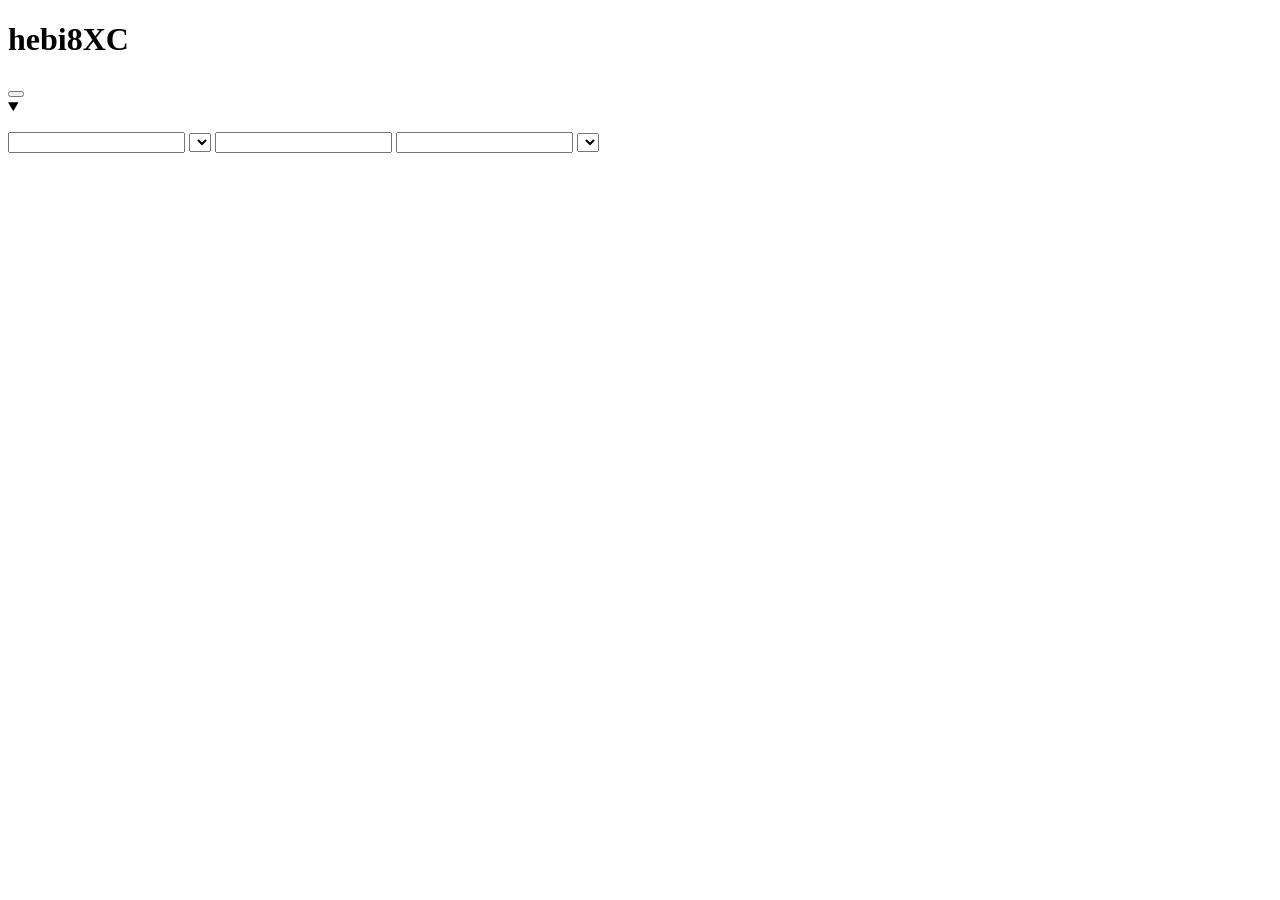
==== internal/web/static/index.html @ f25f888c "feat(web): a page to list and read sessions in a browser on this machine Plain HTML, CSS and JavaScr" ====
<!doctype html>
<html lang="en">
<head>
<meta charset="utf-8">
<meta name="viewport" content="width=device-width, initial-scale=1">
<meta name="color-scheme" content="light dark">
<title>hebi8XC</title>
<link rel="stylesheet" href="/app.css">
</head>
<body>
<header>
  <h1>hebi8XC</h1>
  <span id="self"></span>
  <button id="refresh" type="button"></button>
</header>
<main>
  <section id="browse">
    <details id="machines-box" open>
      <summary id="machines-title"></summary>
      <p id="machines-note" hidden></p>
      <ul id="machines"></ul>
    </details>
    <form id="filters">
      <input id="q" type="search" autocomplete="off">
      <select id="node"></select>
      <input id="agent" type="text" list="agents" autocomplete="off">
      <datalist id="agents"></datalist>
      <input id="project" type="text" autocomplete="off">
      <select id="since"></select>
    </form>
    <p id="list-note" hidden></p>
    <ol id="list"></ol>
    <button id="more" type="button" hidden></button>
  </section>
  <section id="reader">
    <p id="reader-empty"></p>
    <div id="reader-body" hidden>
      <h2 id="title"></h2>
      <p id="meta"></p>
      <div id="notes"></div>
      <div id="messages"></div>
      <button id="more-messages" type="button" hidden></button>
    </div>
  </section>
</main>
<script src="/app.js"></script>
</body>
</html>
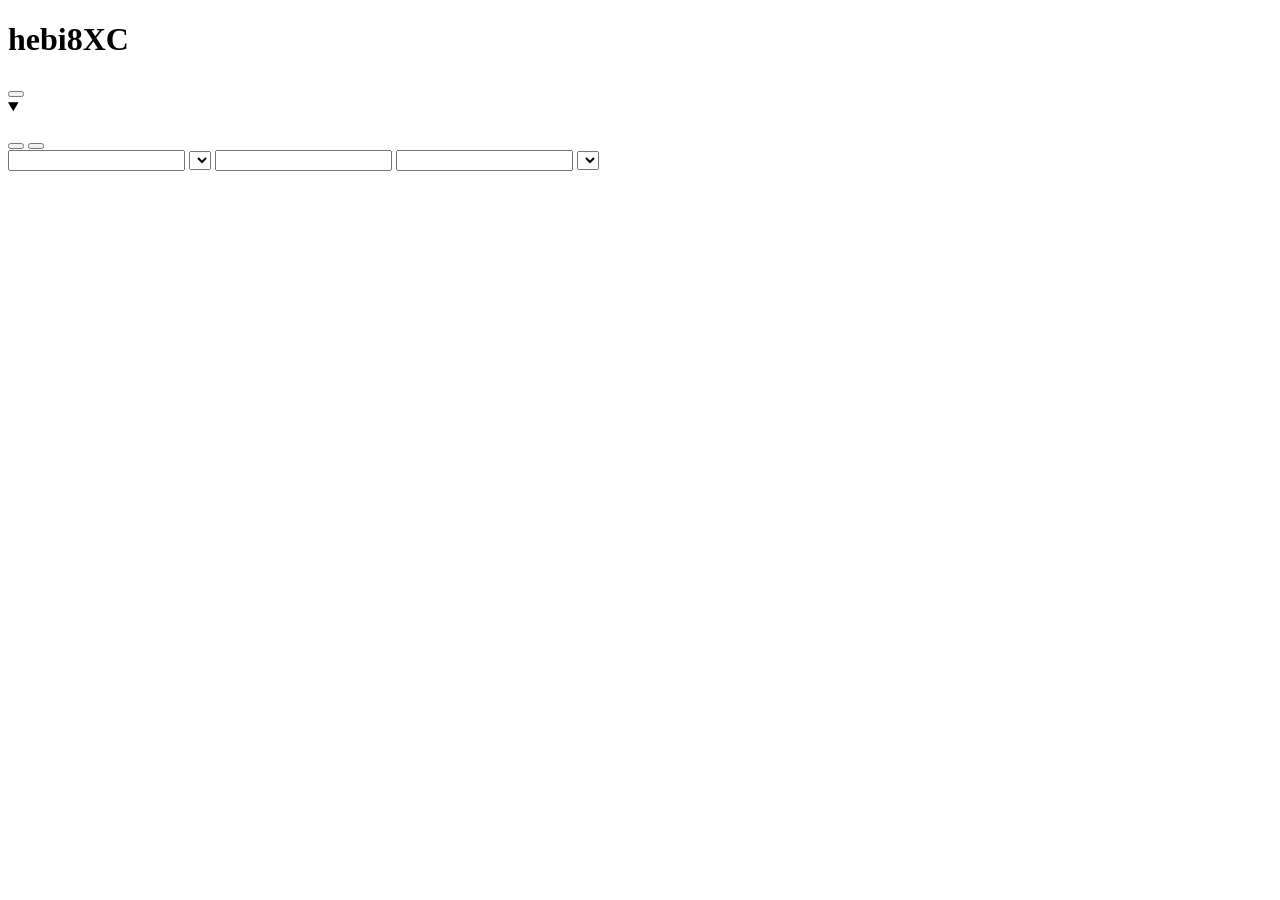
==== commit 710ea6b7: "feat(web): search every machine and show calls under messages The page gets a search view beside the" ====
--- a/internal/web/static/index.html
+++ b/internal/web/static/index.html
@@ -20,17 +20,58 @@
       <p id="machines-note" hidden></p>
       <ul id="machines"></ul>
     </details>
-    <form id="filters">
-      <input id="q" type="search" autocomplete="off">
-      <select id="node"></select>
-      <input id="agent" type="text" list="agents" autocomplete="off">
-      <datalist id="agents"></datalist>
-      <input id="project" type="text" autocomplete="off">
-      <select id="since"></select>
-    </form>
-    <p id="list-note" hidden></p>
-    <ol id="list"></ol>
-    <button id="more" type="button" hidden></button>
+    <nav id="modes">
+      <button id="mode-list" type="button"></button>
+      <button id="mode-search" type="button"></button>
+    </nav>
+    <div id="list-view">
+      <form id="filters">
+        <input id="q" type="search" autocomplete="off">
+        <select id="node"></select>
+        <input id="agent" type="text" list="agents" autocomplete="off">
+        <datalist id="agents"></datalist>
+        <input id="project" type="text" autocomplete="off">
+        <select id="since"></select>
+      </form>
+      <p id="list-note" hidden></p>
+      <ol id="list"></ol>
+      <button id="more" type="button" hidden></button>
+    </div>
+    <div id="search-view" hidden>
+      <form id="search">
+        <input id="s-q" type="search" autocomplete="off" spellcheck="false">
+        <input id="s-file" type="text" autocomplete="off" spellcheck="false">
+        <select id="s-node"></select>
+        <input id="s-agent" type="text" list="agents" autocomplete="off">
+        <input id="s-project" type="text" autocomplete="off">
+        <select id="s-when"></select>
+        <div id="s-range" hidden>
+          <label><span id="s-from-label"></span><input id="s-from" type="date"></label>
+          <label><span id="s-to-label"></span><input id="s-to" type="date"></label>
+        </div>
+        <details id="s-more">
+          <summary id="s-more-title"></summary>
+          <div class="fields">
+            <label><span id="s-op-label"></span><select id="s-op"></select></label>
+            <label class="check"><input id="s-failed" type="checkbox"><span id="s-failed-label"></span></label>
+            <input id="s-tool" type="text" autocomplete="off" spellcheck="false">
+            <select id="s-kind"></select>
+            <label class="check"><input id="s-error" type="checkbox"><span id="s-error-label"></span></label>
+          </div>
+        </details>
+        <div class="actions">
+          <label class="check"><input id="s-group" type="checkbox"><span id="s-group-label"></span></label>
+          <button id="s-go" type="submit"></button>
+        </div>
+      </form>
+      <p id="search-note"></p>
+      <ul id="search-nodes" hidden></ul>
+      <ol id="hits"></ol>
+      <div id="search-more" hidden>
+        <p id="search-more-note"></p>
+        <button id="search-wider" type="button"></button>
+      </div>
+    </div>
   </section>
   <section id="reader">
     <p id="reader-empty"></p>
@@ -38,6 +79,7 @@
       <h2 id="title"></h2>
       <p id="meta"></p>
       <div id="notes"></div>
+      <button id="earlier" type="button" hidden></button>
       <div id="messages"></div>
       <button id="more-messages" type="button" hidden></button>
     </div>
